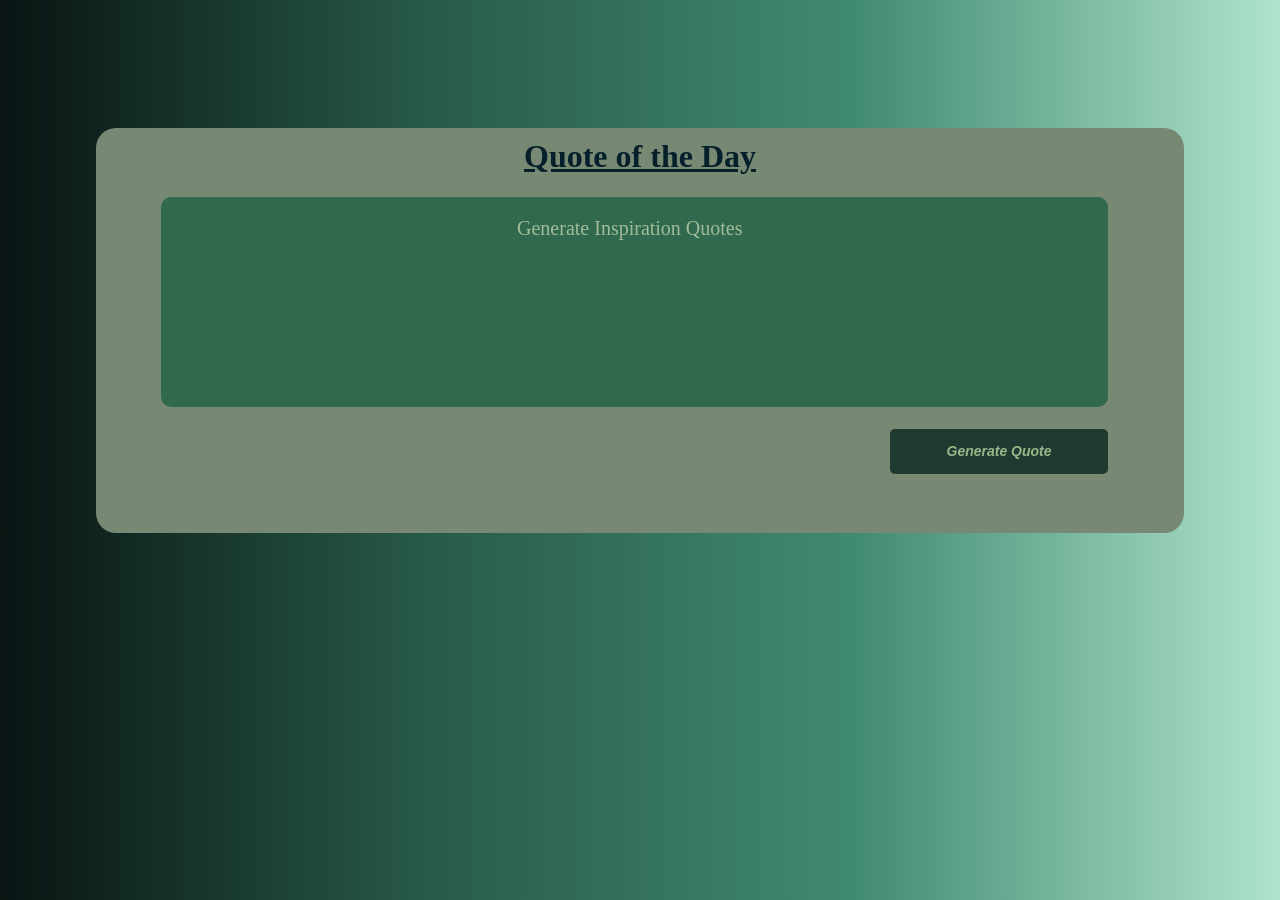
==== quote.html @ f26634e4 "add files" ====
<!doctype html>
<html lang="en">
  <head>
    <meta charset="UTF-8" />
    <meta name="viewport" content="width=device-width, initial-scale=1.0" />
    <title>Quote Generator</title>
    <link rel="stylesheet" href="quote.css" />
  </head>
  <body>
    <div class="container">
      <h1 class="heading">Quote of the Day</h1>
      <div class="quote-container">
        <p class="message" placeholder="Generate quote...">
          Generate Inspiration Quotes
        </p>
        <h3 class="names"></h3>
      </div>
      <button class="quote-button">Generate Quote</button>
    </div>

    <script src="quote.js"></script>
  </body>
</html>
---- quote.css ----
* {
  margin: 0;
  padding: 0;
}
body {
  text-align: center;
  display: flex;
  justify-content: center;
  align-items: center;
  background: linear-gradient(to right, #091413, #285a48, #408a71, #b0e4cc);
}
.container {
  margin-top: 10%;
  height: 45vh;
  width: 85vw;
  background-color: #778873;
  border-radius: 20px;
}
.heading {
  text-decoration: underline;
  padding-top: 10px;
  color: #06202b;
}
.quote-container {
  width: 87%;
  height: 52%;
  background-color: #31694e;
  margin: 2% 6%;
  border-radius: 10px;
}
.message {
  width: 85%;
  height: 50%;
  margin: 2% 7% 0;
  padding-top: 20px;
  border-top-left-radius: 15px;
  border-top-right-radius: 15px;
  font-size: 20px;
  font-family: cursive;
  color: #a1bc98;
}
.names {
  width: 55%;
  height: 14%;
  margin-left: 7%;
  border-bottom-left-radius: 15px;
  border-bottom-right-radius: 15px;
  float: right;
  color: #dccfc0;
}
.quote-button {
  width: 20%;
  height: 11%;
  text-align: center;
  float: right;
  margin-right: 7%;
  font-size: 14px;
  font-style: oblique;
  font-weight: bold;
  border: none;
  border-radius: 5px;
  background-color: #213a31;
  color: #96b98a;
  cursor: pointer;
}
.quote-button:hover {
  background-color: #96b98a;
  color: #213a31;
}

@media screen and (max-width: 400px) {
  .container {
    margin-top: 30%;
    height: 50vh;
  }
  .heading {
    font-size: 29px;
  }
  .quote-container {
    height: 58%;
    margin: 5% 6%;
  }
  .message {
    height: 68%;
    margin: 9% 7%;
    padding-top: 8px;
    font-size: 19px;
  }
  .names {
    width: 86%;
    text-align: left;
    float: none;
  }
  .quote-button {
    width: 46%;
  }
}
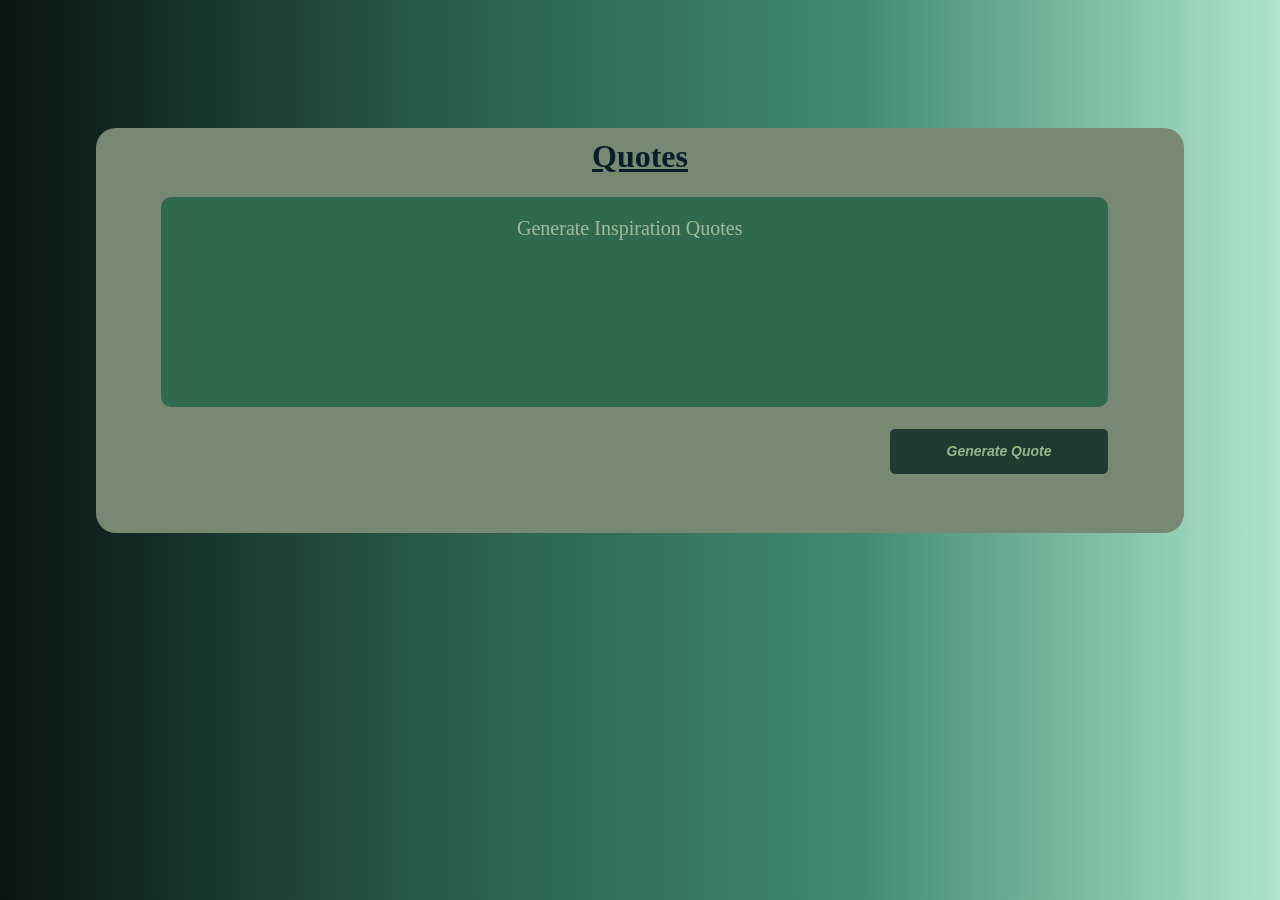
==== commit 9a7897d4: "Update header's name" ====
--- a/quote.html
+++ b/quote.html
@@ -8,7 +8,7 @@
   </head>
   <body>
     <div class="container">
-      <h1 class="heading">Quote of the Day</h1>
+      <h1 class="heading">Quotes</h1>
       <div class="quote-container">
         <p class="message" placeholder="Generate quote...">
           Generate Inspiration Quotes
